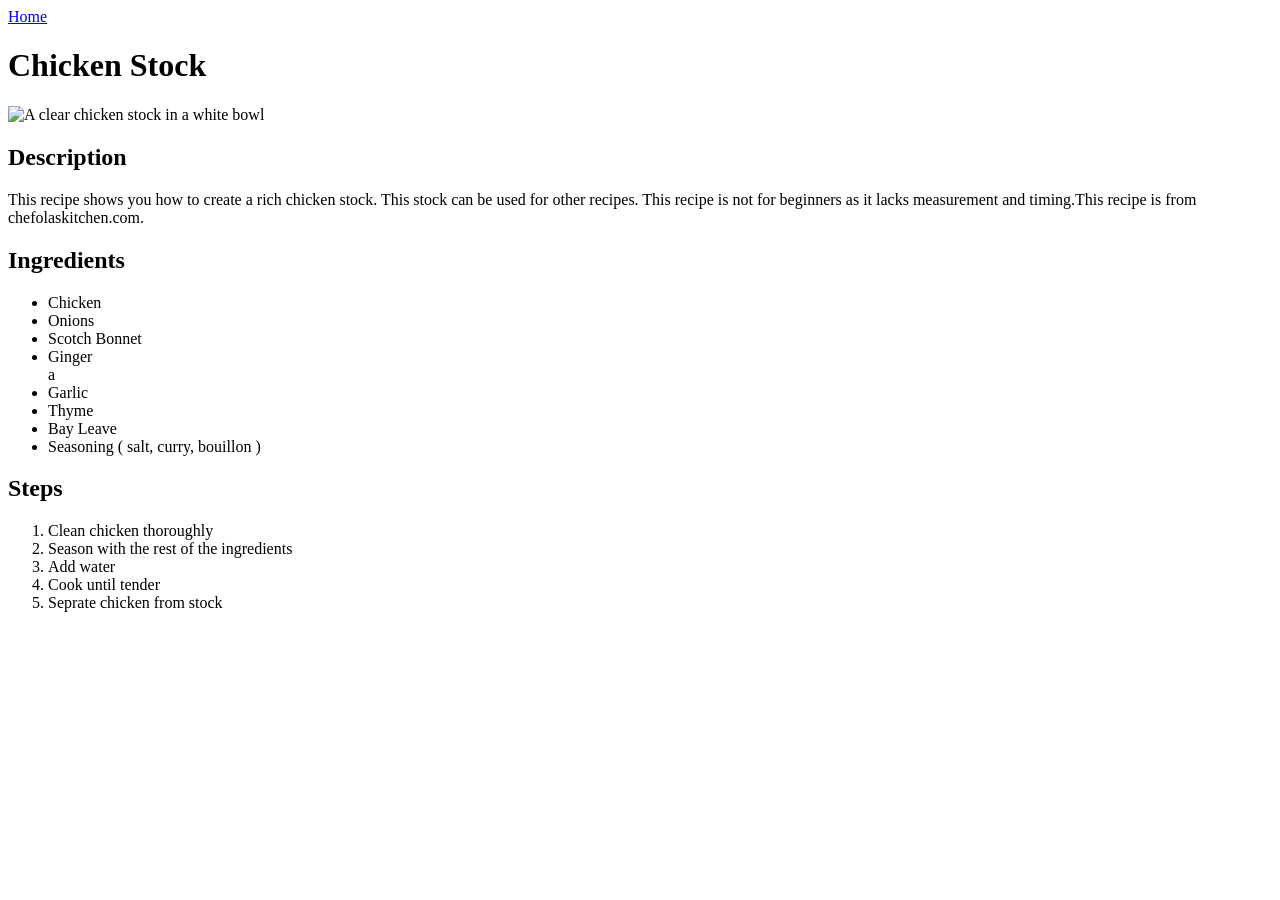
==== recipes/chicken-stock.html @ c7b94f7e "Add HTML files for three recipes Create three HTML files for chicken stock, coconut rice, and egg tu" ====
<!DOCTYPE html>
<html lang="en">

<head>
    <meta charset="UTF-8">
    <meta name="viewport" content="width=device-width, initial-scale=1.0">
    <title>Chicken Stock</title>
</head>

<body>
    <a href="../index.html">Home</a>
    <h1>Chicken Stock</h1>
    <img src="../images/chicken-stock.jpg" alt="A clear chicken stock in a white bowl" height="300">
    <h2>Description</h2>
    <p>This recipe shows you how to create a rich chicken stock. This stock can be used for other recipes. This recipe
        is not for beginners as it lacks measurement and timing.This recipe is from chefolaskitchen.com.</p>
    <h2>Ingredients</h2>
    <ul>
        <li>Chicken</li>
        <li>Onions</li>
        <li>Scotch Bonnet</li>
        <li>Ginger</li>a
        <li>Garlic</li>
        <li>Thyme</li>
        <li>Bay Leave</li>
        <li>Seasoning &#40 salt, curry, bouillon &#41</li>
    </ul>
    <h2>Steps</h2>
    <ol>
        <li>Clean chicken thoroughly</li>
        <li>Season with the rest of the ingredients</li>
        <li>Add water</li>
        <li>Cook until tender</li>
        <li>Seprate chicken from stock</li>
    </ol>
</body>

</html>
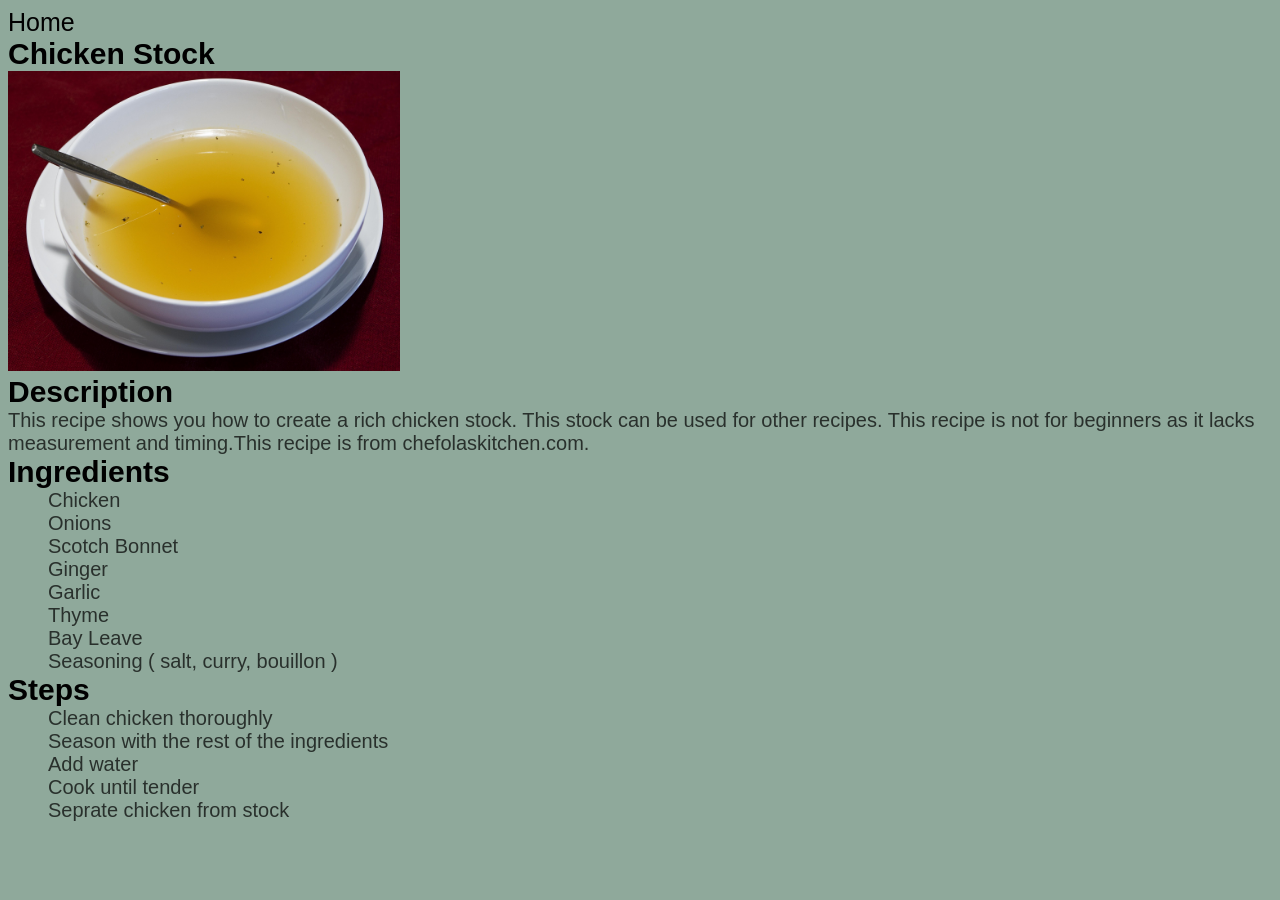
==== commit 35bc49f3: "Add stylesheet and wrapper containers to all pages Wrap the body content of the index and three reci" ====
--- a/recipes/chicken-stock.html
+++ b/recipes/chicken-stock.html
@@ -4,11 +4,14 @@
 <head>
     <meta charset="UTF-8">
     <meta name="viewport" content="width=device-width, initial-scale=1.0">
+    <link rel="stylesheet" href="../styles.css" />
     <title>Chicken Stock</title>
 </head>
 
 <body>
-    <a href="../index.html">Home</a>
+    <div class="recipe-content-container">
+            <a href="../index.html" class="home-link">Home</a>
+        
     <h1>Chicken Stock</h1>
     <img src="../images/chicken-stock.jpg" alt="A clear chicken stock in a white bowl" height="300">
     <h2>Description</h2>
@@ -19,7 +22,7 @@
         <li>Chicken</li>
         <li>Onions</li>
         <li>Scotch Bonnet</li>
-        <li>Ginger</li>a
+        <li>Ginger</li>
         <li>Garlic</li>
         <li>Thyme</li>
         <li>Bay Leave</li>
@@ -33,6 +36,7 @@
         <li>Cook until tender</li>
         <li>Seprate chicken from stock</li>
     </ol>
+    </div>
 </body>
 
 </html>
--- a/styles.css
+++ b/styles.css
@@ -0,0 +1,74 @@
+* {
+  box-sizing: border-box;
+  margin: 0;
+  list-style: none;
+  text-decoration: none;
+  font-family: "Franklin Gothic Medium", "Arial Narrow", Arial, sans-serif;
+}
+
+body {
+  background-color: rgba(88, 128, 106, 0.671);
+}
+
+a {
+  color: rgba(0, 0, 0, 0.247);
+}
+
+a:hover {
+  color: aliceblue;
+}
+
+a:active {
+  color: rgb(91, 124, 185);
+}
+
+.index-content-container {
+  width: 400px;
+  height: fit-content;
+  margin: 0 auto;
+  margin-top: 10px;
+  text-align: center;
+  padding: 8px;
+}
+
+.index-content-container h1 {
+  font-size: 60px;
+}
+
+.index-content-container ul {
+  margin-top: 10px;
+  font-size: 40px;
+}
+
+.index-content-container a {
+  display: block;
+  margin: 10px auto;
+}
+
+.recipe-content-container {
+  height: fit-content;
+  width: fit-content;
+  padding: 8px;
+}
+
+.recipe-content-container h1,
+.recipe-content-container h2 {
+  font-size: 30px;
+  color: rgb(0, 0, 0);
+}
+
+.recipe-content-container ul,
+.recipe-content-container ol,
+.recipe-content-container p {
+  font-size: 20px;
+  color: rgba(0, 0, 0, 0.712);
+}
+
+.recipe-content-container p {
+  font-size: 20px;
+}
+
+.home-link {
+  font-size: 25px;
+  color: black;
+}
